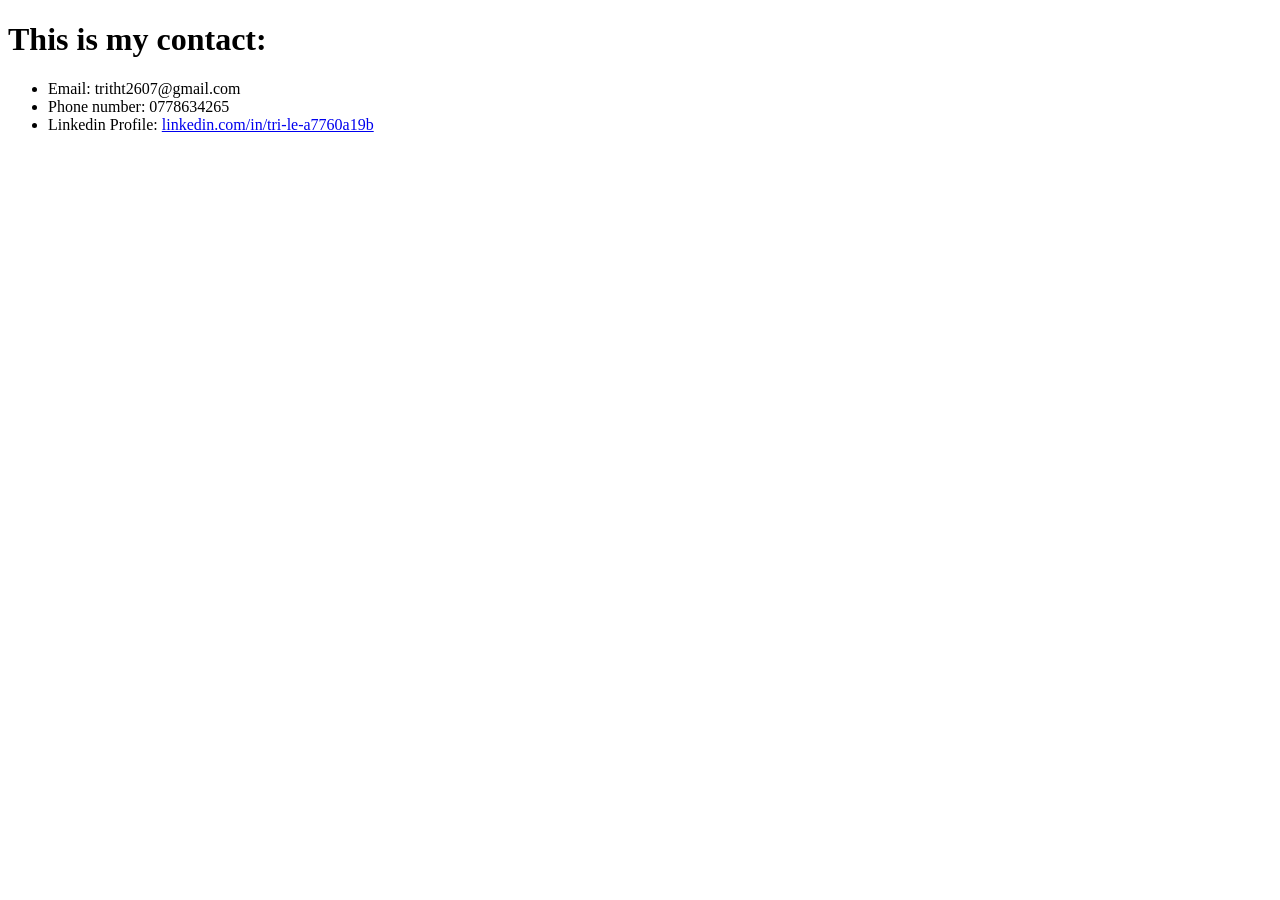
==== My_contact.html @ bced1efe "Add my draft CV file 130622" ====
<!DOCTYPE html>
<html lang="en" dir="ltr">
  <head>
    <meta charset="utf-8">
    <title>My contact</title>
  </head>
  <body>
    <h1>This is my contact:</h1>
    <ul>
      <li>Email: tritht2607@gmail.com</li>
      <li>Phone number: 0778634265</li>
      <li>Linkedin Profile: <a href="https://www.linkedin.com/in/tri-le-a7760a19b/">linkedin.com/in/tri-le-a7760a19b</a></li>
    </ul>
  </body>
</html>
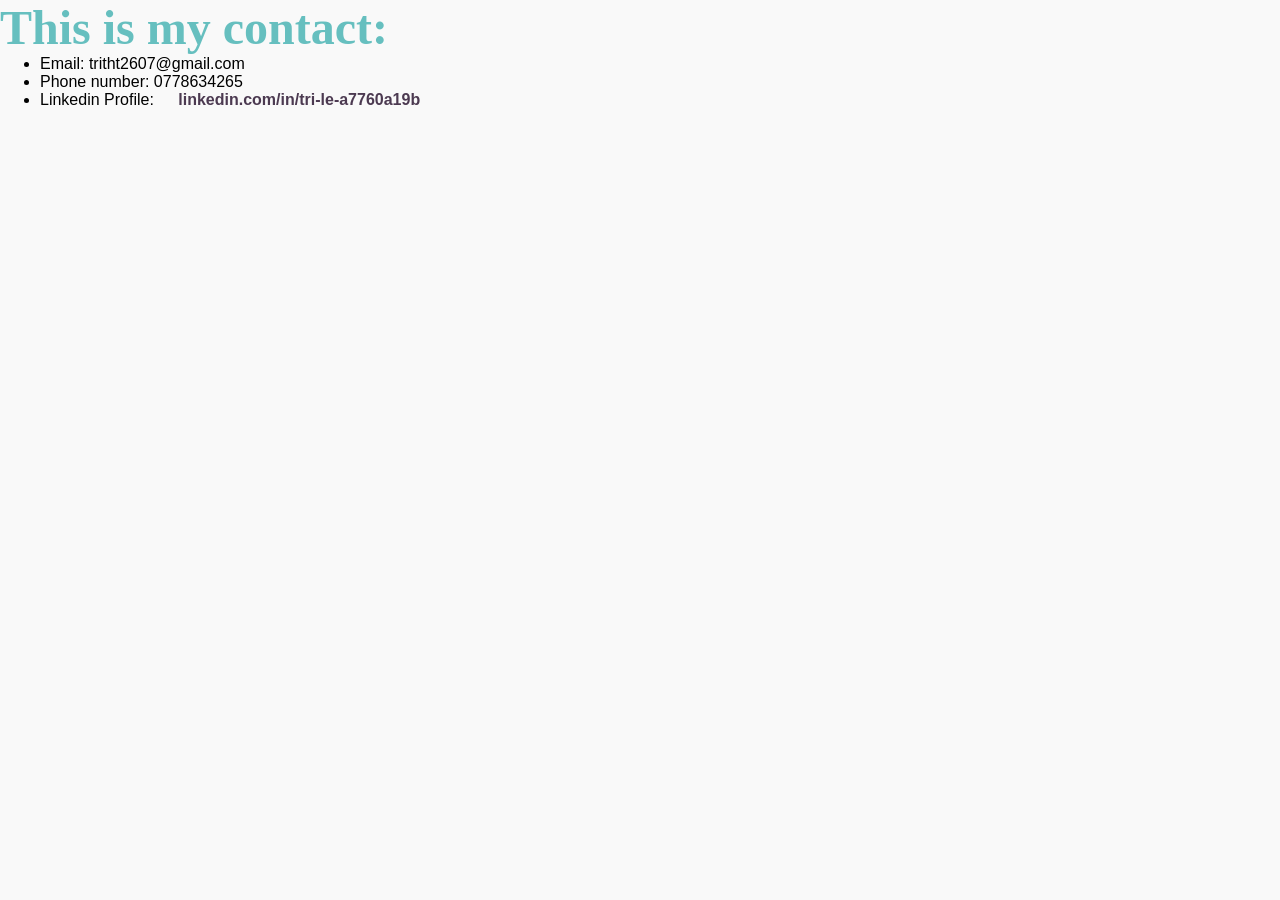
==== commit 471d78cf: "Add files via upload" ====
--- a/My_contact.html
+++ b/My_contact.html
@@ -3,6 +3,7 @@
   <head>
     <meta charset="utf-8">
     <title>My contact</title>
+    <link rel="stylesheet" href="CSS/style.css">
   </head>
   <body>
     <h1>This is my contact:</h1>
--- a/CSS/style.css
+++ b/CSS/style.css
@@ -0,0 +1,181 @@
+/**** DEFINE TAG SELECTOR****/
+body {
+  background-color: #F9F9F9;
+  margin: 0;
+  font-family: 'Roboto', sans-serif;
+}
+
+hr {
+  border-style: none;
+  border-top: 4px dotted;
+  border-color: #ECB390;
+  background-color: #DFF6FF;
+  width: 5%;
+}
+h1{
+  font-size: 3em;
+  color:#66BFBF;
+  font-family: 'Sacramento', cursive;
+  margin: 0 auto;
+}
+
+h2{
+  color:#66BFBF;
+  font-weight: bolder;
+  text-align: center;
+  margin: 0 0;
+  line-height: 2;
+}
+
+h3{
+  color: #11999E;
+  font-weight: normal;
+  margin: 0;
+}
+a {
+  color: #4C3A51;
+  font-weight: bolder;
+  text-decoration: none;
+  margin: 10px 20px;
+}
+a:hover{
+  color:#DFF6FF;
+}
+
+p{
+  margin: 0;
+}
+
+ul{
+  text-align: left;
+  margin: auto;
+}
+
+
+
+/**** DEFINE EACH PART OF PORTFOLIO****/
+#greetings{
+  background-color:#FCFFE7;
+  padding: 20px 0 35px;
+  text-align: center;
+  font-size: 1.2em;
+}
+
+#About{
+  width: 60%;
+  margin: 0 auto 50px;
+  text-align: justify;
+  line-height: 2;
+}
+#skills{
+
+}
+#project{
+
+}
+#contact-me{
+  margin: 0 auto 50px;
+  text-align: center;
+  line-height: 2;
+}
+
+/**** DEFINE CLASS SELECTOR****/
+.menu-bar{
+  position:relative;
+  right: 250px;
+  color: #11999E;
+  font-weight: border;
+  font-size: 1.25rem;
+}
+
+.bottom{
+  background-color: #66BFBF;
+  margin: 0 auto;
+  padding: 30px 0 20px 0;
+  text-align: center;
+  line-height: 2;
+}
+
+/***** DEFINE GRID CLASS *****/
+.skill-wrap{
+  display: grid;
+  grid-template-columns: repeat(2, 1fr);
+  grid-template-rows: 200px 200px 200px;
+}
+
+.skill-row{
+  margin: 0 20px 0 20px;
+  text-align: left;
+  line-height: 2;
+}
+
+.project-wrap{
+  display: grid;
+  grid-template-columns: repeat(2, 1fr);
+  grid-template-rows: 200px 200px 200px;
+  column-gap: 30px;
+  row-gap: 2em;
+}
+
+.projects-row{
+  margin: 0 20px 0 20px;
+  text-align: left;
+  line-height: 2;
+}
+
+/***** IMAGE CLASS *****/
+.python_img{
+  width: 150px;
+  float: left;
+  margin-right:30px;
+}
+
+.API-img{
+  width: 150px;
+  float: left;
+  margin-right:30px;
+}
+
+.data-img{
+  width: 150px;
+  float: left;
+  margin-right:30px;
+}
+
+/***** ICON CLASS *****/
+.facebook,.home,.linkedIn{
+  width: 50px;
+}
+
+/***** BUTTON CLASS *****/
+
+.btn{
+  position: relative;
+  top: 1rem;
+  background: #b2c2db;
+  background-image: linear-gradient(top, #11cdd4, #11999e);
+  background-image: linear-gradient(to bottom, #11cdd4, #11999e);
+  border-radius: 60px;
+  font-family: 'Roboto', sans-serif;
+  color: #ffffff;
+  font-size: 20px;
+  padding: 10px 20px 10px 20px;
+  text-decoration: none;
+}
+
+.btn:hover {
+  background: #f0f2bd;
+  background-image: linear-gradient(top, #c3d0eb, #074adb);
+  background-image: linear-gradient(to bottom, #c3d0eb, #074adb);
+  text-decoration: none;
+}
+
+/***** COPYRIGHT CLASS *****/
+.copyright{
+  color: #EAF6F6;
+  font-size: 0.75rem;
+}
+
+/*p{
+  font-family: "Lucida Console","Courier New",monospace;
+}*/
